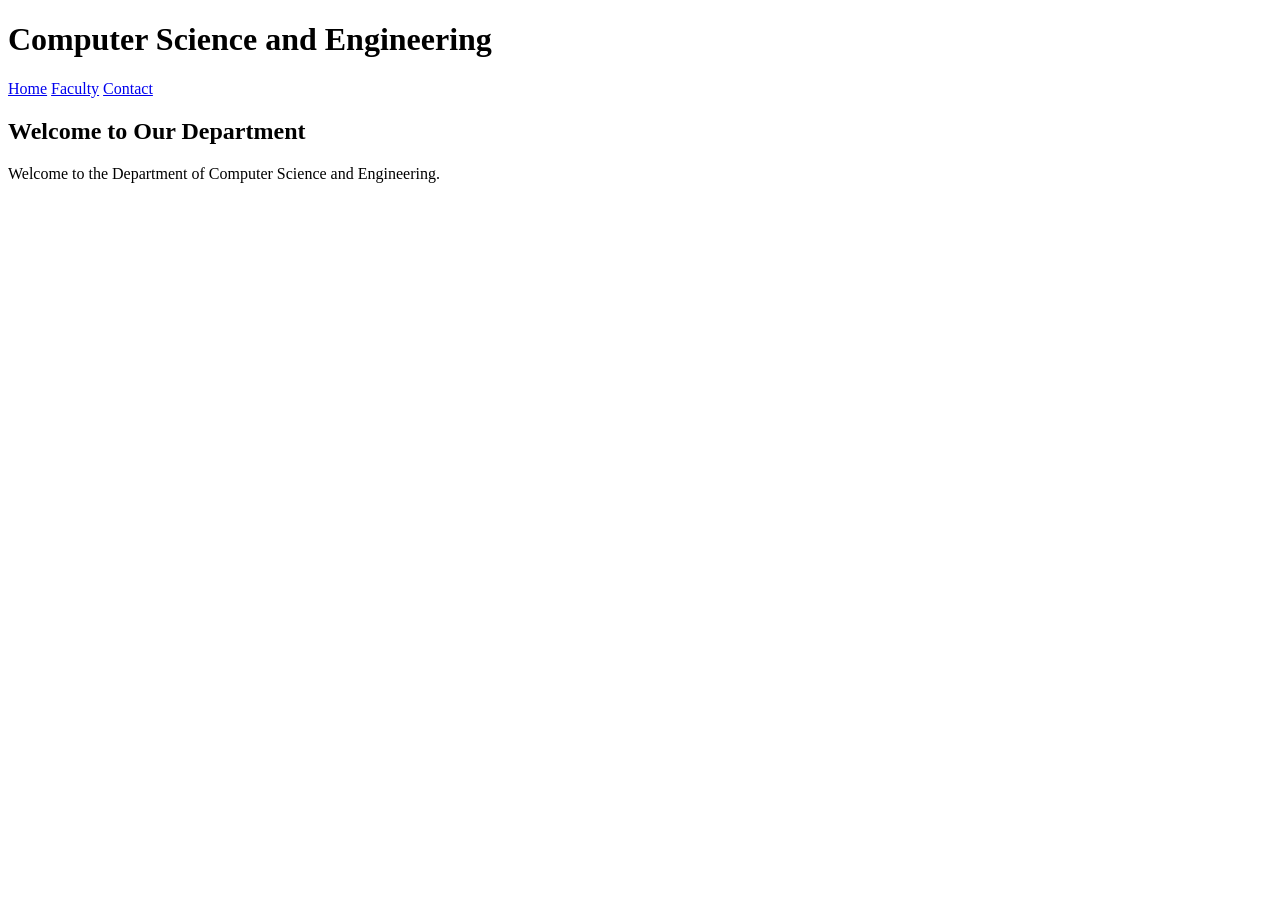
==== index.html @ f32b9fdf "Create index.html" ====
<!DOCTYPE html>
<html>
<head>
    <title>CSE Department</title>
    <link rel="stylesheet" href="style.css">
</head>

<body>

    <h1>Computer Science and Engineering</h1>

    <nav>
        <a href="index.html">Home</a>
        <a href="faculty.html">Faculty</a>
        <a href="contact.html">Contact</a>
    </nav>

    <h2>Welcome to Our Department</h2>

    <p>Welcome to the Department of Computer Science and Engineering.</p>

</body>
</html>
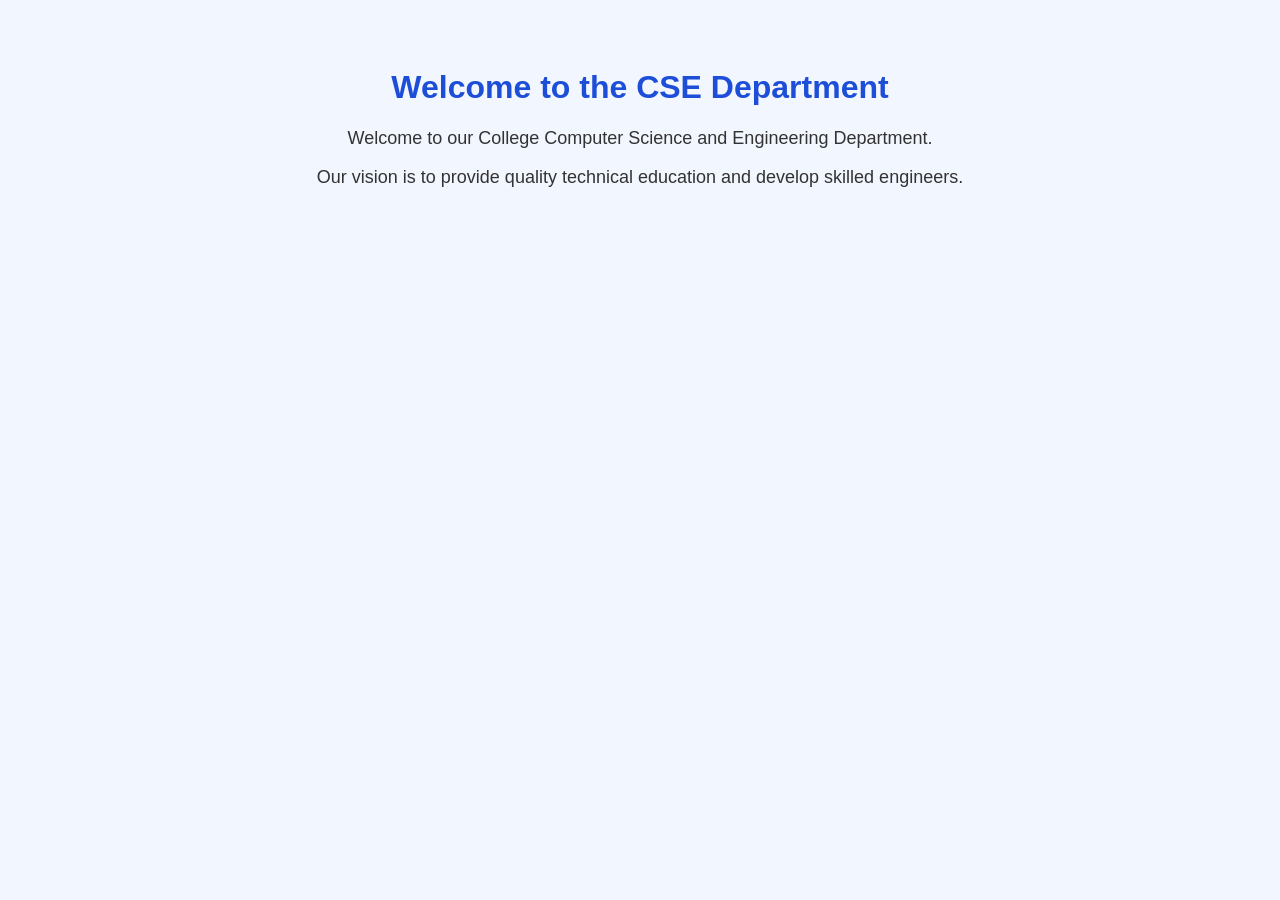
==== commit 926f301f: "Initial college department website" ====
--- a/index.html
+++ b/index.html
@@ -4,20 +4,9 @@
     <title>CSE Department</title>
     <link rel="stylesheet" href="style.css">
 </head>
-
 <body>
-
-    <h1>Computer Science and Engineering</h1>
-
-    <nav>
-        <a href="index.html">Home</a>
-        <a href="faculty.html">Faculty</a>
-        <a href="contact.html">Contact</a>
-    </nav>
-
-    <h2>Welcome to Our Department</h2>
-
-    <p>Welcome to the Department of Computer Science and Engineering.</p>
-
+    <h1>Welcome to the CSE Department</h1>
+    <p>Welcome to our College Computer Science and Engineering Department.</p>
+    <p>Our vision is to provide quality technical education and develop skilled engineers.</p>
 </body>
 </html>
--- a/style.css
+++ b/style.css
@@ -0,0 +1,15 @@
+body {
+    font-family: Arial, sans-serif;
+    background-color: #f2f6ff;
+    text-align: center;
+    padding: 40px;
+}
+
+h1 {
+    color: #1d4ed8;
+}
+
+p {
+    font-size: 18px;
+    color: #333;
+}
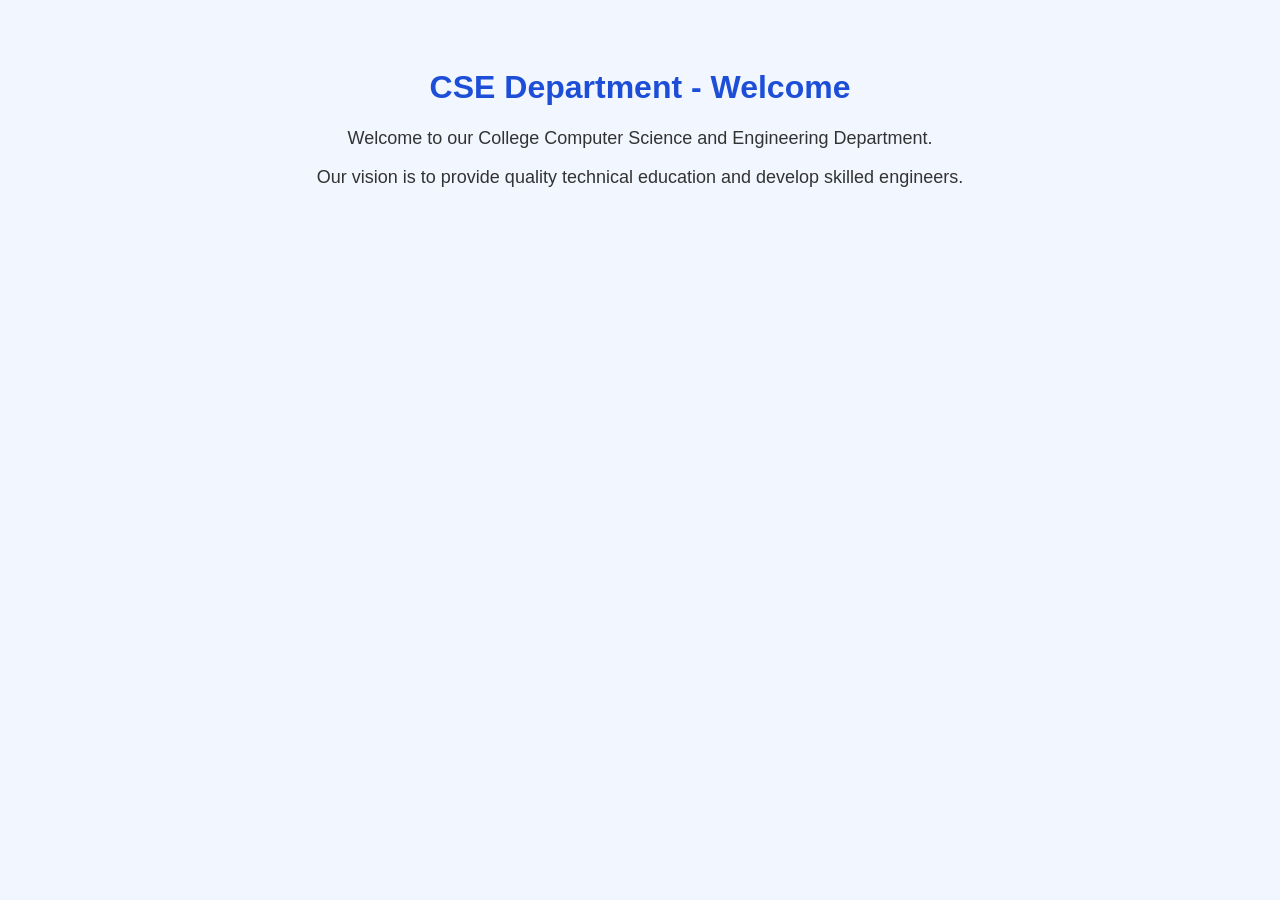
==== commit 903d0797: "Change home page design heading" ====
--- a/index.html
+++ b/index.html
@@ -1,11 +1,11 @@
 <!DOCTYPE html>
 <html>
 <head>
-    <title>CSE Department</title>
+    <title>CSE Department Home</title>
     <link rel="stylesheet" href="style.css">
 </head>
 <body>
-    <h1>Welcome to the CSE Department</h1>
+    <h1>CSE Department - Welcome</h1>
     <p>Welcome to our College Computer Science and Engineering Department.</p>
     <p>Our vision is to provide quality technical education and develop skilled engineers.</p>
 </body>
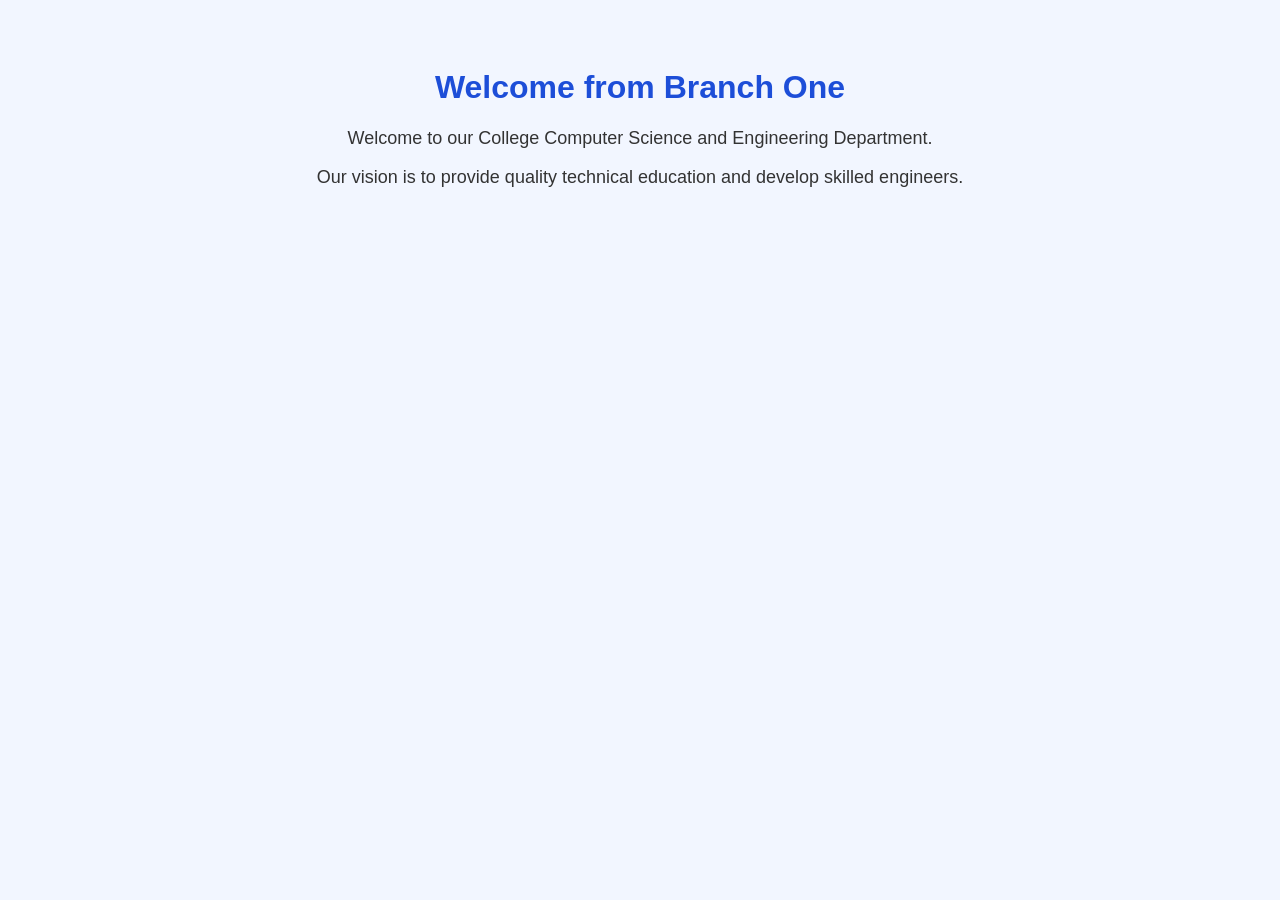
==== commit 6a540d3a: "Change heading in branch one" ====
--- a/index.html
+++ b/index.html
@@ -5,7 +5,7 @@
     <link rel="stylesheet" href="style.css">
 </head>
 <body>
-    <h1>CSE Department - Welcome</h1>
+    <h1>Welcome from Branch One</h1>
     <p>Welcome to our College Computer Science and Engineering Department.</p>
     <p>Our vision is to provide quality technical education and develop skilled engineers.</p>
 </body>
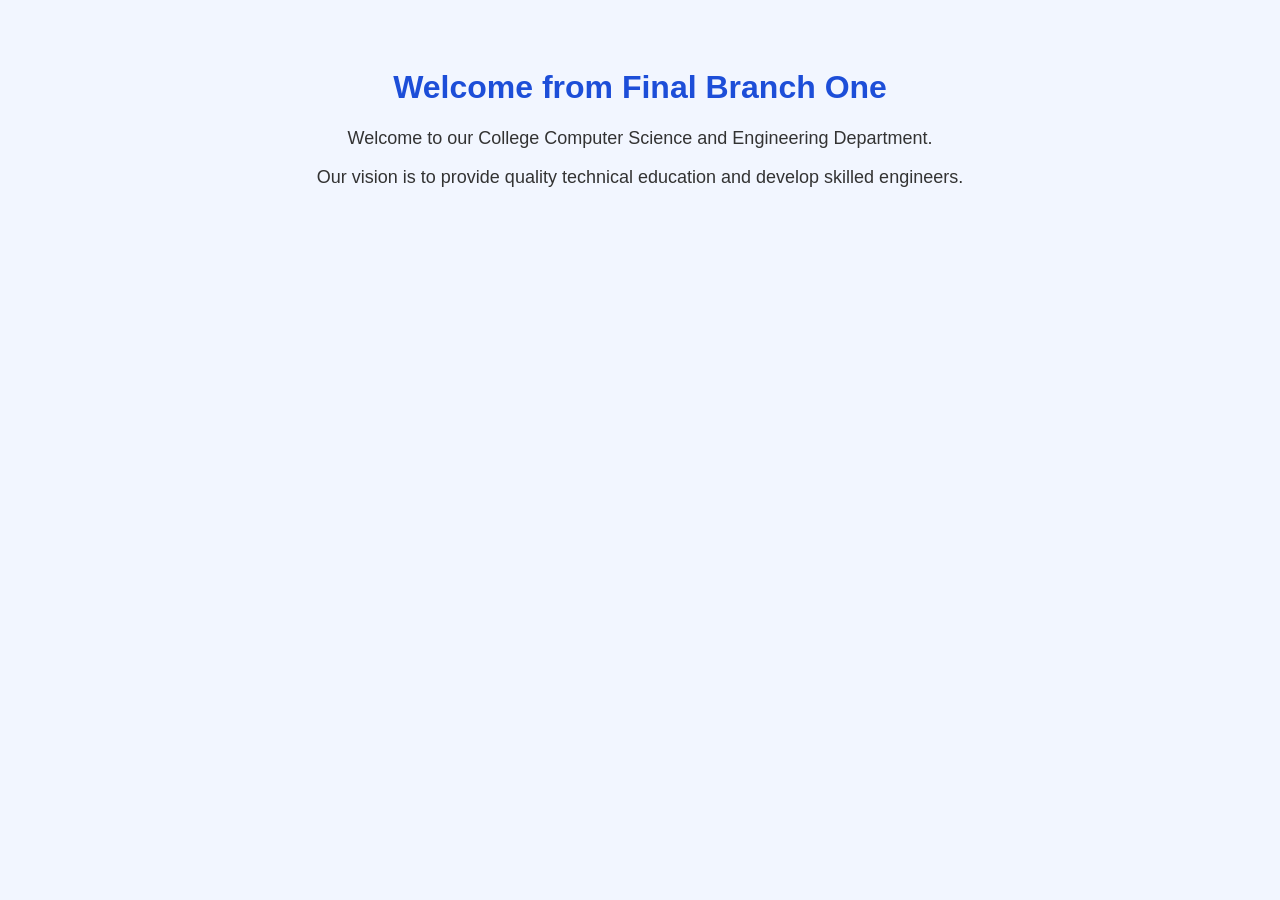
==== commit 2f928515: "Change heading from final branch one" ====
--- a/index.html
+++ b/index.html
@@ -5,7 +5,7 @@
     <link rel="stylesheet" href="style.css">
 </head>
 <body>
-    <h1>Welcome from Branch One</h1>
+    <h1>Welcome from Final Branch One</h1>
     <p>Welcome to our College Computer Science and Engineering Department.</p>
     <p>Our vision is to provide quality technical education and develop skilled engineers.</p>
 </body>
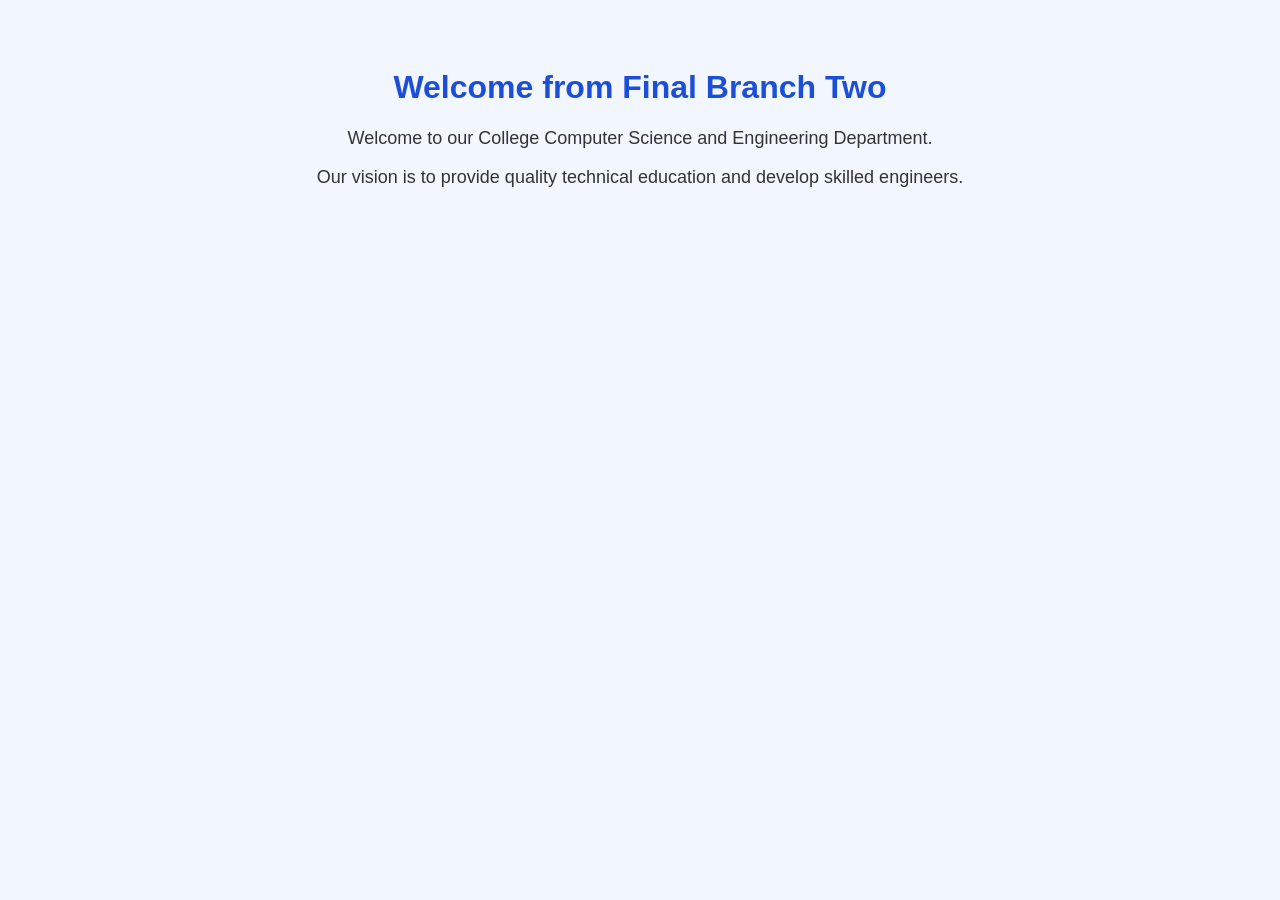
==== commit ca89b1b2: "Change heading from final branch two" ====
--- a/index.html
+++ b/index.html
@@ -5,7 +5,7 @@
     <link rel="stylesheet" href="style.css">
 </head>
 <body>
-    <h1>Welcome from Final Branch One</h1>
+    <h1>Welcome from Final Branch Two</h1>
     <p>Welcome to our College Computer Science and Engineering Department.</p>
     <p>Our vision is to provide quality technical education and develop skilled engineers.</p>
 </body>
